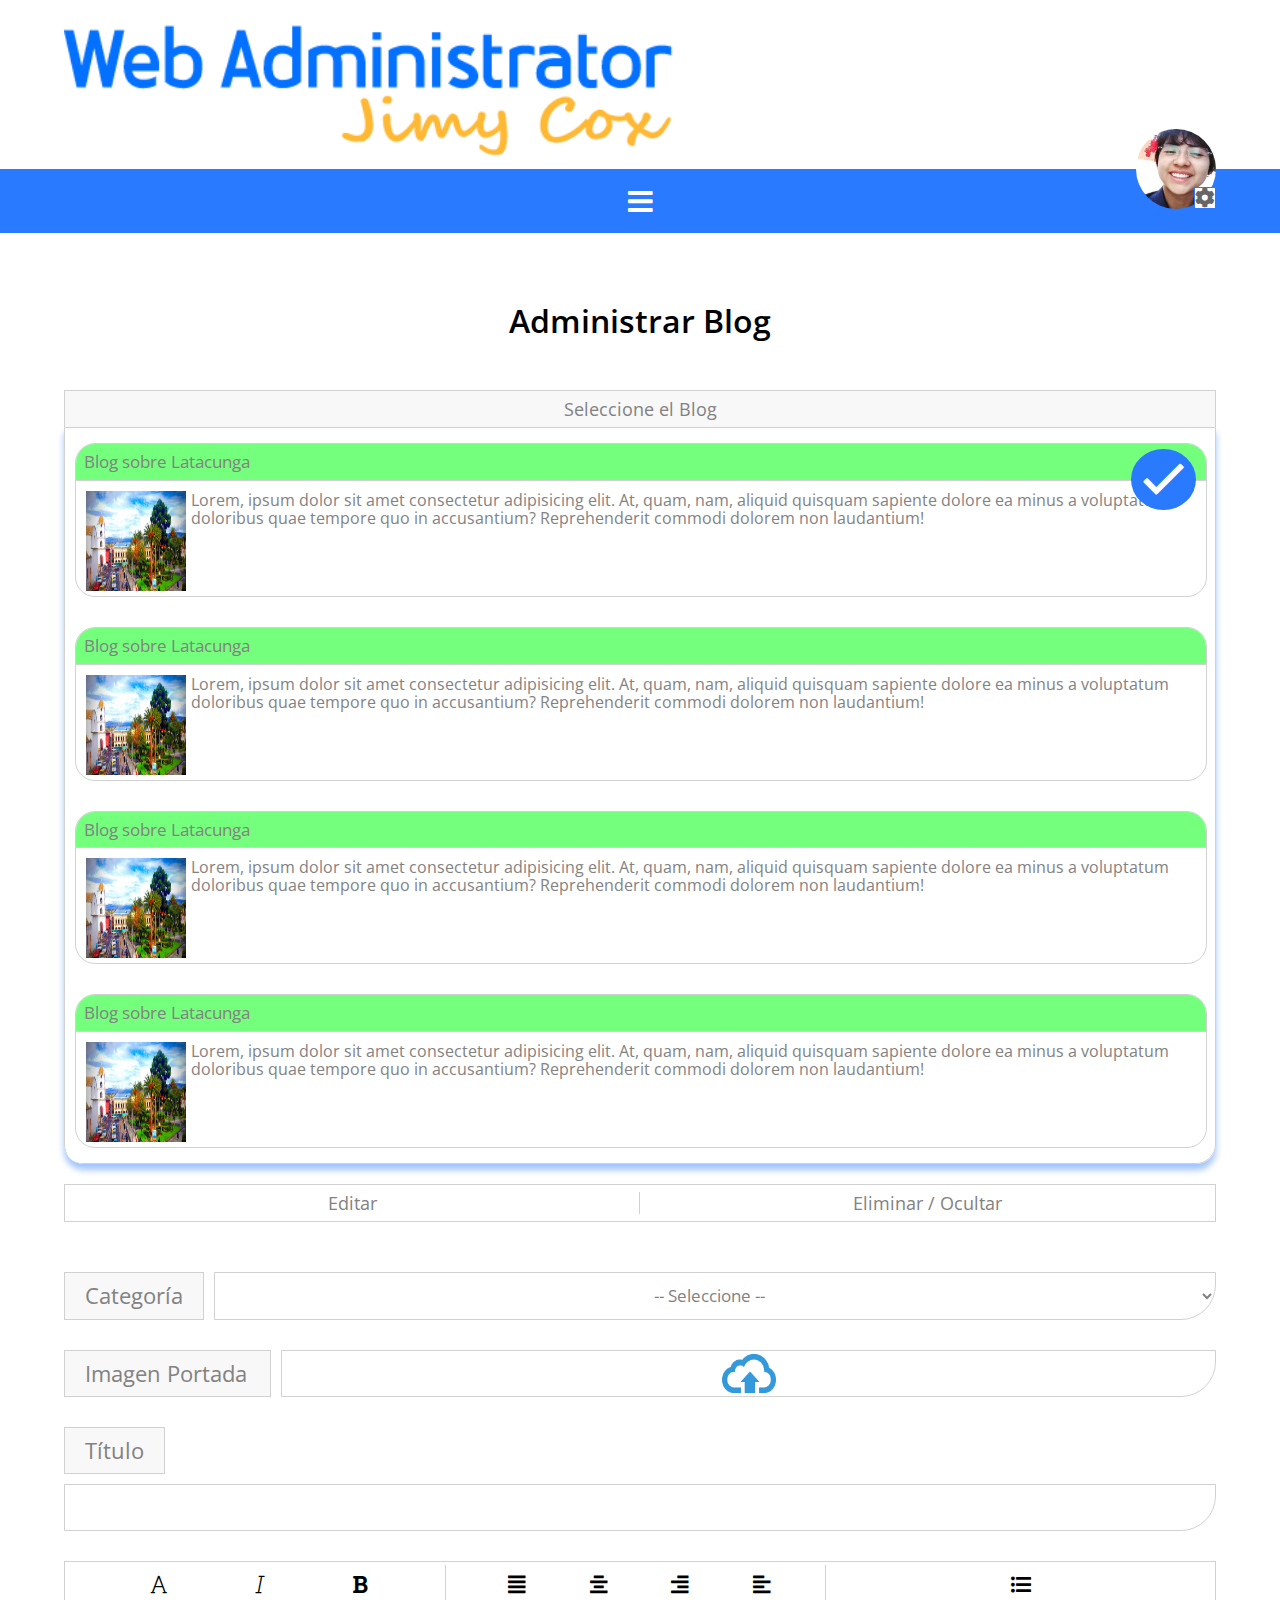
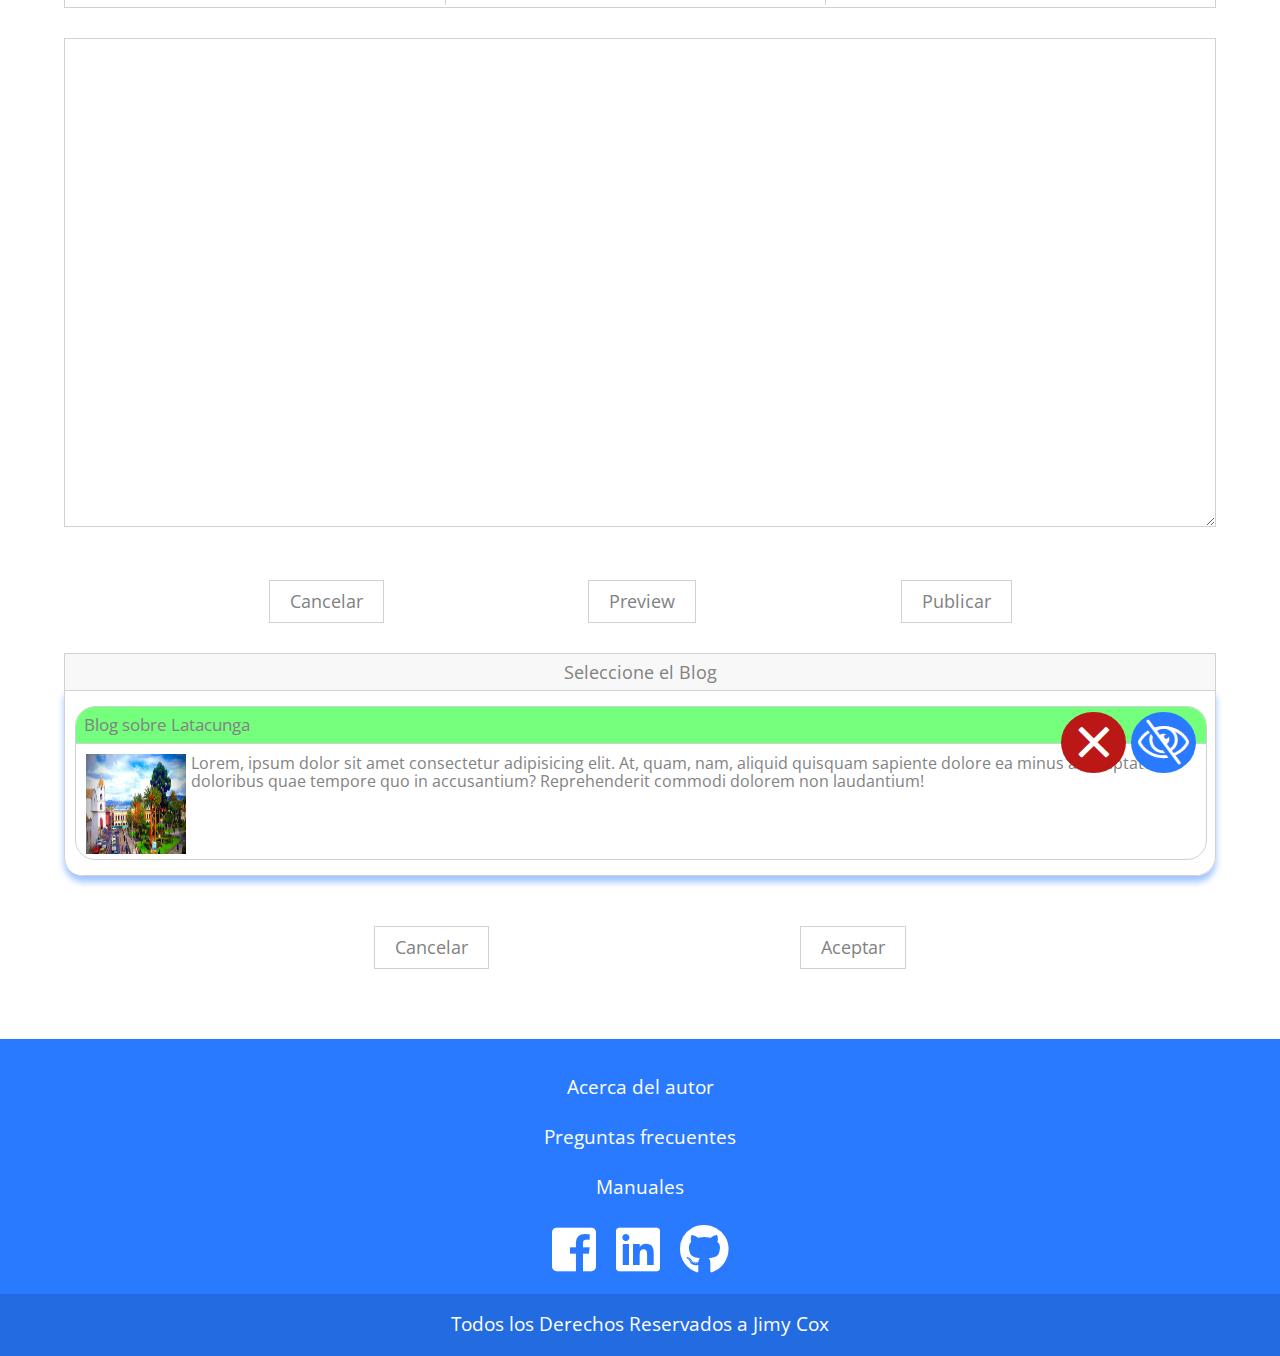
==== administrar.html @ 8e3e6682 "Front End - First Mobile terminado" ====
<!DOCTYPE html>
<html lang="en">
<head>
    <meta charset="UTF-8">
    <meta name="viewport" content="width=device-width, initial-scale=1.0">
    
    <link href="https://fonts.googleapis.com/css2?family=Open+Sans:wght@400;600;700&display=swap" rel="stylesheet">
    <link rel="stylesheet" href="css/normalize.css">
    <link rel="stylesheet" href="fontawesome/css/all.min.css">
    <link rel="stylesheet" href="css/styles.css">
    <title>Web Administrator</title>
</head>
<body>
    <header>
        <div class="contenedor">
            <a href="index.html"><img src="Iconos/logo.png" alt="Logo Web Administrator"></a>
        </div>
        <nav class="barra">

            <div class="contenedor">
                
                    <label for="trigger" id="palanca" class="centrar-texto"><i class="fas fa-bars"></i></label>
                    <input type="checkbox" id="trigger">
                    
                <ul class="opciones">
                    <li class="centrar-texto"><a href="#">Publicar</a></li>
                    <li class="centrar-texto"><a href="administrar.html">Administrar</a></li>
                </ul>

                <div class="perfil">
                    <div class="usuario">
                        <i class="fas fa-cog"></i>
                        <img src="img/user.jpg" alt="usuario">
                        
                    </div>
                </div>
            </div>
            
        </nav>
    </header>

    <main class="contenedor">
        <h1 class="centrar-texto">Administrar Blog</h1>
        <div class="card-unTitulo">
            <h3 class="centrar-texto">Seleccione el Blog</h3>
        </div>
        <div class="borde-corte">
            <ul class="card">
                <li class="opcion-card opcion-seleccion">
                    <div class="opcion-unTitulo"><!---Ya hablo de este tema-->
                        <h4>Blog sobre Latacunga</h4>
                        <div class="seleccion-administracion"><i class="far fa-check"></i></div>
                    </div>
                    <!--Contenido de la opcion-->
                    <div class="contenido-blog">
                            <img src="img/latacunga.jpg" alt="imagen-latacunga">
                        <p>Lorem, ipsum dolor sit amet consectetur adipisicing elit. At, quam, nam, 
                            aliquid quisquam sapiente dolore ea minus a voluptatum doloribus quae 
                            tempore quo in accusantium? Reprehenderit commodi dolorem non laudantium!</p>
                    </div>
                </li>

                <li class="opcion-card opcion-seleccion">
                    <div class="opcion-unTitulo"><!---Ya hablo de este tema-->
                        <h4>Blog sobre Latacunga</h4>
                    </div>
                    <!--Contenido de la opcion-->
                    <div class="contenido-blog">
                            <img src="img/latacunga.jpg" alt="imagen-latacunga">
                        <p>Lorem, ipsum dolor sit amet consectetur adipisicing elit. At, quam, nam, 
                            aliquid quisquam sapiente dolore ea minus a voluptatum doloribus quae 
                            tempore quo in accusantium? Reprehenderit commodi dolorem non laudantium!</p>
                    </div>
                </li>

                <li class="opcion-card opcion-seleccion">
                    <div class="opcion-unTitulo"><!---Ya hablo de este tema-->
                        <h4>Blog sobre Latacunga</h4>
                    </div>
                    <!--Contenido de la opcion-->
                    <div class="contenido-blog">
                            <img src="img/latacunga.jpg" alt="imagen-latacunga">
                        <p>Lorem, ipsum dolor sit amet consectetur adipisicing elit. At, quam, nam, 
                            aliquid quisquam sapiente dolore ea minus a voluptatum doloribus quae 
                            tempore quo in accusantium? Reprehenderit commodi dolorem non laudantium!</p>
                    </div>
                </li>

                <li class="opcion-card opcion-seleccion">
                    <div class="opcion-unTitulo"><!---Ya hablo de este tema-->
                        <h4>Blog sobre Latacunga</h4>
                    </div>
                    <!--Contenido de la opcion-->
                    <div class="contenido-blog">
                            <img src="img/latacunga.jpg" alt="imagen-latacunga">
                        <p>Lorem, ipsum dolor sit amet consectetur adipisicing elit. At, quam, nam, 
                            aliquid quisquam sapiente dolore ea minus a voluptatum doloribus quae 
                            tempore quo in accusantium? Reprehenderit commodi dolorem non laudantium!</p>
                    </div>
                </li>
            </ul>
        </div>
    </main>

    <div class="contenedor">
        <div class="card-dosTitulo sub-opciones">
            <h3 class="centrar-texto">Editar</h3>
            <h3 class="centrar-texto">Eliminar / Ocultar</h3>
        </div>

        <!--Formulario de edición-->
        <form action="" class="formulario-edicion">
            <div class="contenido-flexible">
                <div class="subtitulo">
                    <label class="centrar-texto" for="categoria">Categoría</label>
                </div>
                <select name="categoria" id="categoria">
                    <option value="" >-- Seleccione --</option>
                    <option value="1">Portada</option>
                    <option value="2">Ecuador</option>
                    <option value="3">Internacional</option>
                    <option value="4">Video</option>
                    <option value="5">Persona</option>
                </select>
            </div>
            
            <div class="contenido-flexible">
                <div class="subtitulo imagen-texto">
                    <label class="centrar-texto">Imagen Portada</label>
                </div>
                <label class="centrar-texto" for="imagen" id="boton-subir"><img src="Iconos/upload.png" alt="subir"></label>
                <input type="file" id="imagen" name="imagen" value=""></input>
            </div>
            
            <div class="contenedor-titulo">
                <div class="subtitulo">
                    <label class="centrar-texto" for="titulo">Título</label>
                </div>
                <input type="text" id="titulo">
            </div>

            <div class="contenido-flexible contenedor-estilos">
                <dl class="contenido-flexible">
                    <dt><i class="fal fa-font"></i></dt>
                    <dt><i class="fal fa-italic"></i></dt>
                    <dt><i class="fas fa-bold"></i></dt>
                </dl>

                <dl class="contenido-flexible">
                    <dt><i class="fas fa-align-justify"></i></dt>
                    <dt><i class="fas fa-align-center"></i></dt>
                    <dt><i class="fas fa-align-right"></i></dt>
                    <dt><i class="fas fa-align-left"></i></dt>
                </dl>

                <dl class="contenido-flexible">
                    <dt><i class="fas fa-list-ul"></i></dt>
                </dl>
            </div>

            <textarea name="contenido" id="contenido"  rows="30"></textarea>

            <div class="contenido-flexible botones">
                <a href="index.html" class="boton">Cancelar</a>
                <a href="preview.html" class="boton">Preview</a>
                <input type="submit" value="Publicar" class="boton">
            </div>
        </form>

        <!--Ocultar el blog o eliminar-->
        <div class="card-unTitulo">
            <h3 class="centrar-texto">Seleccione el Blog</h3>
        </div>
        <div class="borde-corte">
            <ul class="card">
                <li class="opcion-card opcion-seleccion">
                    <div class="opcion-unTitulo"><!---Ya hablo de este tema-->
                        <h4>Blog sobre Latacunga</h4>
                        <div class="eliminar-administracion"><i class="far fa-times"></i></div>
                        <div class="ocultar-administracion"><i class="fal fa-eye-slash"></i></div>
                    </div>
                    <!--Contenido de la opcion-->
                    <div class="contenido-blog">
                            <img src="img/latacunga.jpg" alt="imagen-latacunga">
                        <p>Lorem, ipsum dolor sit amet consectetur adipisicing elit. At, quam, nam, 
                            aliquid quisquam sapiente dolore ea minus a voluptatum doloribus quae 
                            tempore quo in accusantium? Reprehenderit commodi dolorem non laudantium!</p>
                    </div>
                </li>

            </ul>
        </div>
        <div class="contenido-flexible botones">
            <a href="index.html" class="boton">Cancelar</a>
            <a href="index.html" class="boton">Aceptar</a>
        </div>
    </div>

    <footer class="site-footer">
        <div class="contenedor">
            <ul class="informacion">
                <li><a href="">Acerca del autor</a></li>
                <li><a href="">Preguntas frecuentes</a></li>
                <li><a href="">Manuales</a></li>
            </ul>
            
            <ul class="redes-sociales">
                <li><a href=""><i class="fab fa-facebook-square"></i></a></li>
                <li><a href=""><i class="fab fa-linkedin"></i></a></li>
                <li><a href=""><i class="fab fa-github"></i></a></li>
            </ul>
            
            
        </div>
        <div class="barra-footer">
            <p class="centrar-texto">Todos los Derechos Reservados a Jimy Cox</p>
        </div>
    </footer>
</body>
</html>
---- css/styles.css ----
:root{
    --color-principal: #297AFF;
    --color-durazno: #FFC959;
    --color-letrasBody: #828282;
    --color-bordes: #D1D1D1;

    --fuente-principal: 'Open Sans', sans-serif;
}

html {
    box-sizing: border-box;
    font-size: 62.5%;
    font-family: var(--fuente-principal);
}
*, *:before, *:after {
    box-sizing: inherit;
}
body{
    font-size: 1.4rem;
    min-width: 323px;
    margin: 0rem;
}
h1{
    margin: 7rem 0rem 5rem 0rem;
    font-weight: 600;
    font-size: 3.2rem;
}
h2,
label{
    color: var(--color-letrasBody);
    font-weight: 400;
    margin: 0rem;
    font-size: 2.2rem;
}
input{
    border: 1px solid var(--color-bordes);
}
h3{
    margin: 0rem;
    padding: 0.8rem;
    font-weight: 400;
    color: var(--color-letrasBody);
    font-size: 1.8rem;
}
h4{
    margin: 0rem;
    padding: 0.8rem;
    font-weight: 400;
    color: var(--color-letrasBody);
    font-size: 1.7rem;
}
p{
    font-size: 1.6rem;
    color: var(--color-letrasBody);
}
img{
    width: 100%;
}
ul{
    list-style: none;
    padding: 0;
    margin: 0rem;
}
a{
    text-decoration: none;
    margin: 0rem;
}
/**Utilidades**/
.contenedor{
    max-width: 120rem;
    width: 90%;
    margin: 0 auto;
}
.centrar-texto{
    text-align: center;
}
.clearfix{
    overflow: hidden;
}
.card{
    width: 100%;
    border: 1px solid var(--color-bordes);
    box-shadow: 0px 6px 6px 0px rgba(66, 138, 255, 0.5);
    border-bottom-right-radius: 2rem;
    border-bottom-left-radius: 2rem;
    max-height: 80rem;
    overflow: auto;
}
.borde-corte{
    position: relative;
}
.borde-corte:after{
    position: absolute;
    content: "";
    bottom: 1px;
    height: 1.5rem;
    left: 2px;
    right: 1.4rem;
    background-color: white;
    border-bottom-left-radius: 2rem;
    border-bottom-right-radius: .8rem;
}
.card::-webkit-scrollbar {
    width: 9px;
}
.card::-webkit-scrollbar-thumb{
    background-color: #aaaaaa;
    border-radius: 25px;
    border-right: 1px solid white;
    position: relative;
}
.card-dosTitulo{
    display: flex;
    flex-wrap: wrap;
    /*justify-content: space-between;*/
}
.card-unTitulo,
.card-dosTitulo{
    border-top: 1px solid var(--color-bordes);
    border-left: 1px solid var(--color-bordes);
    border-right: 1px solid var(--color-bordes);
}
.card-unTitulo{
    background-color: #00000007;
}
.opcion-card{
    margin: 0rem .8rem 3rem 1rem;
    border: 1px solid var(--color-bordes);
    border-radius: 2rem;
    overflow: hidden;
}
.card > li:first-of-type{
    margin-top: 1.5rem;
}
.card > li:last-of-type{
    margin-bottom: 1.5rem;
}
.opcion-dosTitulo{
    display: flex;
    flex-wrap: wrap;
    border-bottom: 1px solid var(--color-bordes);
}
.opcion-unTitulo{
    background-color: #74FF7D;
    border-bottom: 1px solid var(--color-bordes);
}
.boton{
    margin-top: 5rem;
    padding: 1rem 2rem;
    border: 1px solid var(--color-bordes);
    background-color: white;
    transition: background-color .2s;
    cursor: pointer;
    color: var(--color-letrasBody);
    font-size: 1.8rem;
}
.boton:hover{
    background-color: #00000007;
}
.boton-repply{
    padding: 1rem;
    background-color: white;
    transition: background-color 1s;
    cursor: pointer;
    display: inline-block;
    float: right;
    margin-bottom: 0rem;
}
.boton-repply:hover{
    padding: 1rem;
    background-color: #82828236;
}
/***Resumen contenido***/
.resumen section:last-of-type{
    margin-top: 6rem;
    margin-bottom: 6rem;
}

.subtitulo{
    padding:1rem 2rem;
    border: 1px solid var(--color-bordes);
    background-color: #00000007;
    display: inline-block;
}

.contenido-flexible{
    display: flex;
}
/***Header***/
header a{
    display: block;
    max-width: 53%;
    margin-top: 1rem;
}

/**Site-Header**/
.site-footer{
    background-color: var(--color-principal);
    margin-top: 7rem;
    padding-top: 1.5rem;
    width: 100%;
}

.informacion li{
    line-height: 3rem;
    text-align: center;
    margin-top: 1.8rem;
}
.informacion a{
    display: inline-block;
    font-size: 1.9rem;
    color:white;
}
.informacion a:hover{
    color: #D1D1D1;
}

.redes-sociales{
    margin-top: 2rem;
    display: flex;
    justify-content: center;
    margin-bottom: 2rem;
}
.redes-sociales li{
    line-height: 0rem;
    font-size: 5rem;
    margin-left: 2rem;
}
.redes-sociales li:first-of-type{
    margin-left: 0rem;
}
.redes-sociales i{
    color: white;
}
.redes-sociales i:hover{
    color: #D1D1D1;
}

.barra-footer{
    background-color: #236be0;
}
.barra-footer p{
    margin: 0rem;
    color: white;
    padding: 2rem;
    font-size: 1.9rem;
}
/**Barra**/
.barra{
    background-color: var(--color-principal);

}
header .contenedor{
    padding: 1rem 0rem;
    position: relative;
}
.opciones{
    margin: 0rem;
    max-height: 0rem;
    transition: max-height 1s;
    overflow: hidden;
}
.opciones li{
    font-size: 2.5rem;
}
.opciones a{
    margin: 0rem;
    max-width: 100%;
    padding: 0.8rem;
    color: white;
}
.opciones a:hover{
    background-color: var(--color-durazno);
}
/**Menú responsive**/
#palanca{
    padding: 0.6rem;
    display: block;
    font-size: 2.8rem;
    color: white;
}
#palanca:hover{
    cursor: pointer;
    background-color: var(--color-durazno);
}
#trigger{
    display: none;
}
#trigger:checked ~ .opciones{
    max-height: 18rem;
    transition: max-height 1s;
}

/*************usuario**************/

.usuario{
    position: relative;
    width: 8rem;
}
.perfil{
    position: absolute;
    right: 0px;
    top: -4rem;
}
.usuario i{
    background-color: white;
    font-size: 2rem;
    color: #666666;
    border: 1px solid var(--color-principal);
    position: absolute;
    content: "";
    right: 0px;
    bottom: 3px;
}
.usuario img{
    border-radius: 10rem;
}

/*************RESUMEN****************/
.card-dosTitulo > h3,
.sub-contenido{
    width: 50%;
    min-width: 12rem;
}
.card-dosTitulo > h3:hover{
    background-color: #00000007;
    cursor: pointer;
}
.card-dosTitulo > h3:first-of-type{
    position: relative;
}
.card-dosTitulo > h3:first-of-type::after{
    position: absolute;
    border-right: 1px solid var(--color-bordes);
    content: "";
    height: 60%;
    right: 0;
    top: 0;
    bottom: 0;
    margin-top: auto;
    margin-bottom: auto;
}       
/******************/

input[type="date"]::-webkit-inner-spin-button{ 
    display: none; 
    -webkit-appearance: none; 
}

input[type="date"]{
    position: relative;
    font-size: 1.2rem;
    border: none;
    display: inline;
    padding: 0rem;
    width: 8rem;
    color: var(--color-letrasBody);
    border-radius: 2rem;
    padding-left: .2rem;

}
input[type="date"]::-webkit-calendar-picker-indicator{
    position: absolute;
    right: 0;
    background-color: unset;
    color: rgba(255, 255, 255, 0);
    width: 87%;
}

/*****contenido de estadísticas*****/
.opcion-dosTitulo.estadistica{
    background-color: #74FF7D;
}
.opcion-dosTitulo.estadistica > h4,
.opcion-dosTitulo.estadistica > div{
    width: 50%;
    min-width: 12rem;
}
.contenido-flexible.contenido-estadistica{
    flex-wrap: wrap;
}
.contenido-estadistica{
    position: relative;
}
.contenido-estadistica div,
.contenido-estadistica > p{
    width: 50%;
    padding-left: 2rem;
}
.contenido-estadistica > p{
    position: absolute;
    content:"";
    bottom: 0;
    right: 0;
    padding-right: 2rem;
}
/*Intervalo de fecha*/
.sub-contenido{
    display: flex;
    flex-wrap: wrap;
}
.intervalo{
    margin: 0rem 0rem .5rem .8rem;
}
@media (min-width: 611px) {
    .intervalo{
        margin: auto 0rem;
    }
}

/*************COMENTARIOS****************/
.card-dosTitulo > div:first-of-type{
    position: relative;
}
.card-dosTitulo > div:first-of-type::after{
    position: absolute;
    border-right: 1px solid var(--color-bordes);
    content: "";
    height: 60%;
    right: 0;
    top: 0;
    bottom: 0;
    margin-top: auto;
    margin-bottom: auto;
}
.card-dosTitulo .sub-contenido{
    justify-content: center;
}
.card-dosTitulo > div{
    background-color: #00000007;
}
.intervalo.comentario input{
    border-radius: .4rem;
    padding-top: .3rem;
    padding-bottom: .3rem;
}
@media (min-width: 366px) {
    .intervalo.comentario{
        margin: auto 0rem;
    }
}

/*Opcion comentario*/
.opcion-card.comentario{
    background-color: var(--color-durazno);
}
.comentario img{
    width: 7rem;
    height: 7rem;
    margin: 2.3rem 0rem 2rem 2rem;
    border-radius: 50%;
}
.contenedor-comentario{
    flex-grow: 2;
    margin: 2.5rem 2rem 2.5rem 1rem;
    overflow: hidden;
}

.contenido-comentario{
    background-color: white;
    padding: 1rem;
    min-height: 10rem;
    min-width: 10rem;
    overflow: auto; 
}
.contenido-comentario p{
    margin: 0rem;
}


/***Publicar nuevo blog***/
.imagen-texto{
    min-width: 20.7rem;
}
form select{
    background-color: white;
    border: 1px solid var(--color-bordes);
    width: 100%;
    font-size: 1.7rem;
    color: var(--color-letrasBody);
    text-align-last: center;
    border-bottom-right-radius: 3.5rem;
}
form input{
    border-bottom-right-radius: 3.5rem;
    width: 100%;
}
.contenedor-titulo .subtitulo{
    margin-bottom: 1rem;
}
.contenedor-titulo #titulo{
    padding:1rem 2rem;
    font-size: 1.7rem;
    color: var(--color-letrasBody);
    height: 4.7rem;
}
.formulario-edicion > div{
    margin-bottom: 3rem;
}
.formulario-edicion .contenido-flexible > div{
    margin-right: 1rem;
}
/*Opcion para subir imagen**/
#imagen{
    display: none;
}
#boton-subir{
    max-height: 4.7rem;
    width: 100%;
    border: 1px solid var(--color-bordes);
    border-bottom-right-radius: 3.5rem;
}
#boton-subir:hover,
form select:hover{
    background-color: #00000007;
    cursor: pointer;
}
#boton-subir img{
    height: 100%;
    width: 6rem;
    padding: .3rem;
}

/**Barra de estilos**/
.contenedor-estilos{
    justify-content: space-evenly;
    height: 4.7rem;
    border: 1px solid var(--color-bordes);
}
.contenedor-estilos dl{
    flex-basis: calc(33.3% - 1rem);
    justify-content: space-evenly;
    margin: auto 0rem;
    border-right: 1px solid var(--color-bordes);
}
.contenedor-estilos dl:last-of-type{
    border-right: unset;
}
.contenedor-estilos i{
    font-size: 2rem;
    padding: 1rem;
}
.contenedor-estilos i:hover{
    cursor: pointer;
    background-color: #0000001e;
}
/*Text Area*/
#contenido{
    width: 100%;
    border: solid 1px var(--color-bordes);
}

/*Botones*/
.botones{
    justify-content: space-evenly;
}
.botones input{
    display: inline;
    width: unset;
    border-radius: unset;
}

/**Sección Administrador**/
.contenido-blog{
    overflow: hidden;
}
.contenido-blog img{
   width: 10rem;
   height: 10rem;
   margin: 1rem 0.5rem 0.5rem 1rem;
   float: left;
}
.contenido-blog p{
    margin: 1rem;
}
.opcion-seleccion .opcion-unTitulo{
    position: relative;
}
.opcion-seleccion:hover{
    cursor: pointer;
    background-color: #d1d1d171;
}

/*opciones*/
.sub-opciones{
    border-bottom: 1px solid var(--color-bordes);
    margin-top: 2rem;
    margin-bottom: 5rem;
}
.seleccion-administracion{
    position: relative;
}

.eliminar-administracion{
    position: absolute;
    padding: .5rem 0.7rem;
    border-radius: 50%;
    background-color: rgb(187, 23, 23);
    
    bottom: -30px;
    right: 80px;
    width: 6.463rem;
    height: 6.1rem;
}
.ocultar-administracion,
.seleccion-administracion{
    position: absolute;
    width: 6.463rem;
    height: 6.1rem;
    border-radius: 50%;
    background-color: #297AFF;
    font-size: 4.5rem;
    bottom: -30px;
    right: 10px;
}
.ocultar-administracion i{
    font-size: 4.5rem;
    margin-left: 0.7rem;
    margin-top: .8rem;
    color: white;
}
.eliminar-administracion i{
    font-size: 4.5rem;
    margin-left: 0.9rem;
    margin-top: 0.3rem;
    color: white;
}
.seleccion-administracion i{
    font-size: 4.5rem;
    margin-left: 1rem;
    margin-top: 0.8rem;
    color: white;
}
.eliminar-administracion:hover,
.ocultar-administracion:hover,
.seleccion-administracion:hover{
    background-color: #d1d1d1;
}

/*Preview*/
.contenedor-muestra{
    width: 30rem;
    margin: 5rem auto 0rem auto;
    position: relative;
}
.contenedor-muestra img{
    height: 20rem;

}
.contenedor-muestra::before{
    position: absolute;
    content: "";
    bottom: 0rem;
    left:0rem;
    width: 100%;
    height: 7.5rem;
    background-color: #00000083;
}
.contenido-muestra{
    position: absolute;
    bottom: 0;
}
.contenedor-muestra h3{
    color: white;
    font-weight: bold;
}
.contenedor-muestra p{
    color: rgb(238, 238, 238);
    margin: 1rem 0.6rem;
}
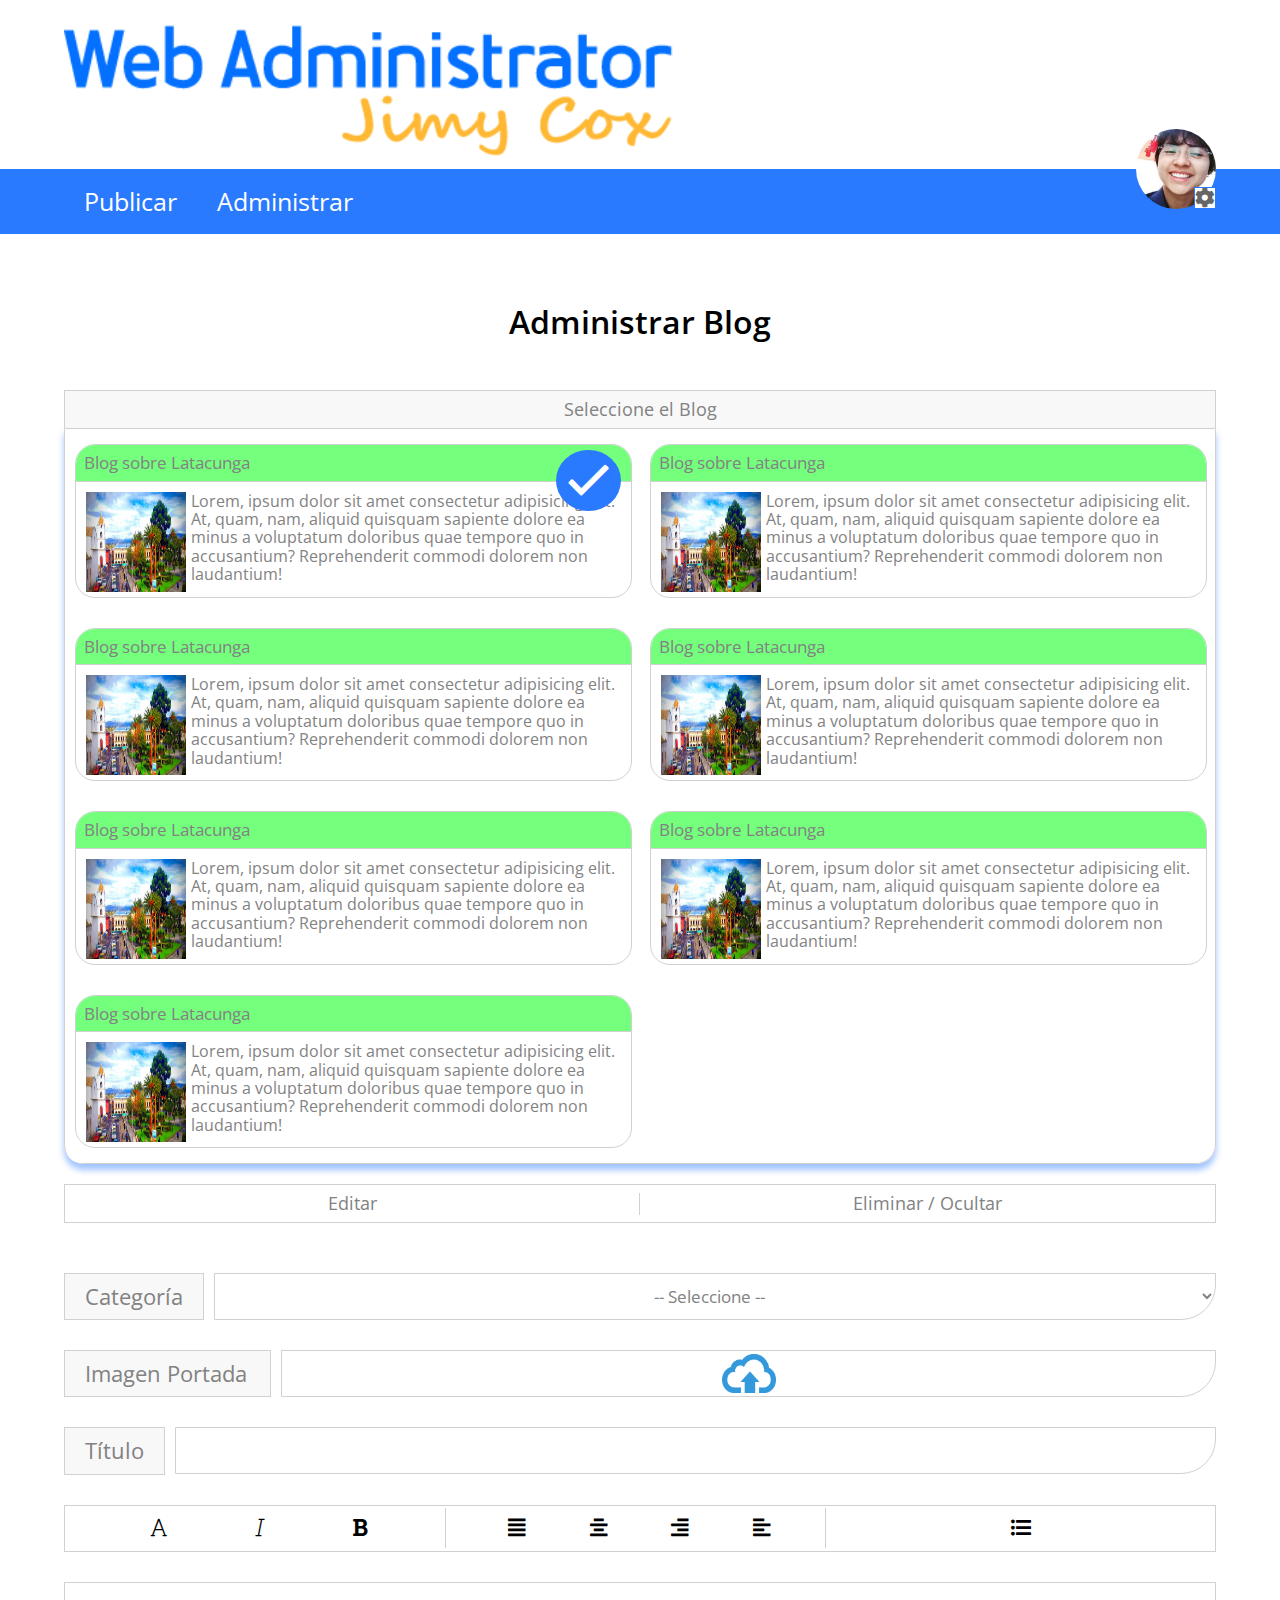
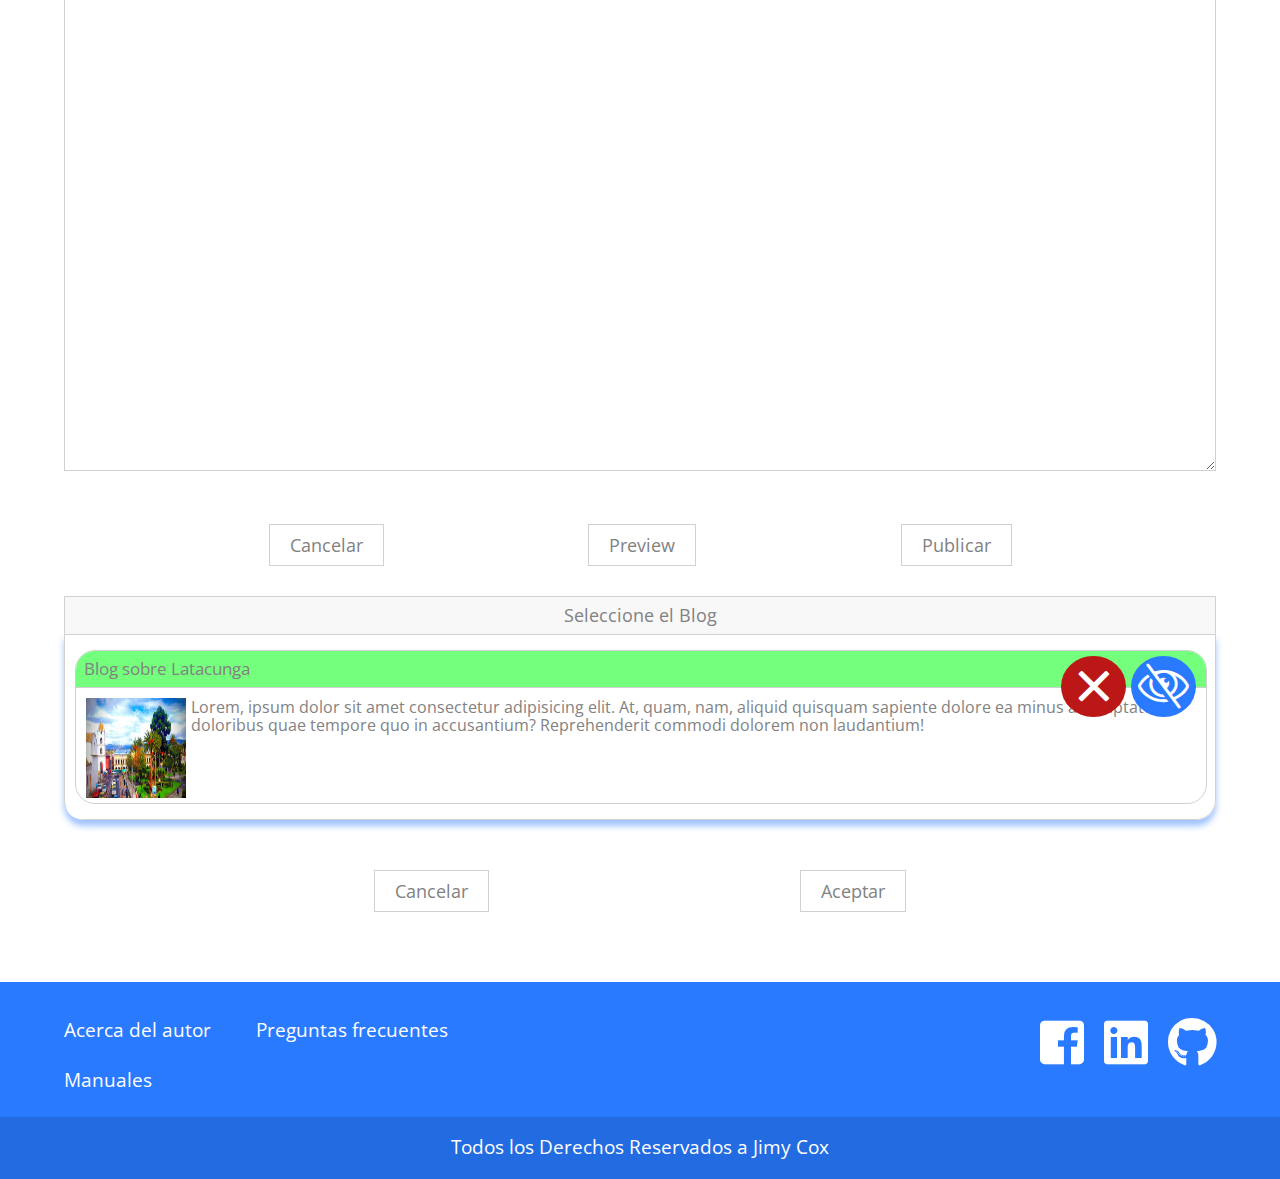
==== commit bb339282: "Front End - Versión Desktop finalizada" ====
--- a/administrar.html
+++ b/administrar.html
@@ -45,11 +45,50 @@
             <h3 class="centrar-texto">Seleccione el Blog</h3>
         </div>
         <div class="borde-corte">
-            <ul class="card">
+            <ul class="card administrar">
                 <li class="opcion-card opcion-seleccion">
                     <div class="opcion-unTitulo"><!---Ya hablo de este tema-->
                         <h4>Blog sobre Latacunga</h4>
                         <div class="seleccion-administracion"><i class="far fa-check"></i></div>
+                    </div>
+                    <!--Contenido de la opcion-->
+                    <div class="contenido-blog">
+                            <img src="img/latacunga.jpg" alt="imagen-latacunga">
+                        <p>Lorem, ipsum dolor sit amet consectetur adipisicing elit. At, quam, nam, 
+                            aliquid quisquam sapiente dolore ea minus a voluptatum doloribus quae 
+                            tempore quo in accusantium? Reprehenderit commodi dolorem non laudantium!</p>
+                    </div>
+                </li>
+
+                <li class="opcion-card opcion-seleccion">
+                    <div class="opcion-unTitulo"><!---Ya hablo de este tema-->
+                        <h4>Blog sobre Latacunga</h4>
+                    </div>
+                    <!--Contenido de la opcion-->
+                    <div class="contenido-blog">
+                            <img src="img/latacunga.jpg" alt="imagen-latacunga">
+                        <p>Lorem, ipsum dolor sit amet consectetur adipisicing elit. At, quam, nam, 
+                            aliquid quisquam sapiente dolore ea minus a voluptatum doloribus quae 
+                            tempore quo in accusantium? Reprehenderit commodi dolorem non laudantium!</p>
+                    </div>
+                </li>
+
+                <li class="opcion-card opcion-seleccion">
+                    <div class="opcion-unTitulo"><!---Ya hablo de este tema-->
+                        <h4>Blog sobre Latacunga</h4>
+                    </div>
+                    <!--Contenido de la opcion-->
+                    <div class="contenido-blog">
+                            <img src="img/latacunga.jpg" alt="imagen-latacunga">
+                        <p>Lorem, ipsum dolor sit amet consectetur adipisicing elit. At, quam, nam, 
+                            aliquid quisquam sapiente dolore ea minus a voluptatum doloribus quae 
+                            tempore quo in accusantium? Reprehenderit commodi dolorem non laudantium!</p>
+                    </div>
+                </li>
+
+                <li class="opcion-card opcion-seleccion">
+                    <div class="opcion-unTitulo"><!---Ya hablo de este tema-->
+                        <h4>Blog sobre Latacunga</h4>
                     </div>
                     <!--Contenido de la opcion-->
                     <div class="contenido-blog">
--- a/css/styles.css
+++ b/css/styles.css
@@ -170,12 +170,9 @@
     padding: 1rem;
     background-color: #82828236;
 }
-/***Resumen contenido***/
-.resumen section:last-of-type{
-    margin-top: 6rem;
-    margin-bottom: 6rem;
-}
-
+.contenido-flexible{
+    display: flex;
+}
 .subtitulo{
     padding:1rem 2rem;
     border: 1px solid var(--color-bordes);
@@ -183,9 +180,25 @@
     display: inline-block;
 }
 
-.contenido-flexible{
-    display: flex;
-}
+/***Resumen contenido***/
+.resumen section:last-of-type{
+    margin-top: 6rem;
+    margin-bottom: 6rem;
+}
+
+@media (min-width: 768px) {
+    .resumen{
+        display: flex;
+        justify-content: space-between;
+    }
+    .resumen section{
+        flex-basis: calc(50% - 1rem);
+    }
+    .resumen section:last-of-type{
+        margin: 0rem;
+    }
+}
+
 /***Header***/
 header a{
     display: block;
@@ -214,7 +227,20 @@
 .informacion a:hover{
     color: #D1D1D1;
 }
-
+@media (min-width: 768px) {
+    .site-footer .contenedor{
+        display: flex;
+        justify-content: space-between;
+    }
+    .informacion{
+        display: grid;
+        grid-template-columns: repeat(2, 1fr);
+        margin-bottom: 2rem;
+    }
+    .informacion li{
+        text-align: left;
+    }
+}
 .redes-sociales{
     margin-top: 2rem;
     display: flex;
@@ -259,6 +285,19 @@
     max-height: 0rem;
     transition: max-height 1s;
     overflow: hidden;
+}
+@media (min-width: 768px) {
+    .opciones{
+        max-height: unset;
+        display: flex;
+    }
+    .opciones li a{
+        padding-left: 2rem;
+        padding-right: 2rem;
+    }
+    #palanca{
+        display: none!important;
+    }
 }
 .opciones li{
     font-size: 2.5rem;
@@ -494,6 +533,15 @@
     color: var(--color-letrasBody);
     height: 4.7rem;
 }
+@media (min-width: 768px) {
+    .contenedor-titulo{
+        display: flex;
+    }
+    .contenedor-titulo .subtitulo{
+        margin-bottom: 0rem;
+        margin-right: 1rem;
+    }
+}
 .formulario-edicion > div{
     margin-bottom: 3rem;
 }
@@ -580,7 +628,20 @@
     cursor: pointer;
     background-color: #d1d1d171;
 }
-
+@media (min-width: 768px) {
+    .administrar{
+        display: grid;
+        grid-template-columns: repeat(2, 1fr);
+        grid-row-gap: 1.5rem;
+    }
+    .card.administrar > li:first-of-type,
+    .card.administrar > li:nth-child(2){
+        margin-top: 1.5rem;
+    }
+    .card.administrar > li{
+        margin-bottom: 1.5rem;
+    }
+}
 /*opciones*/
 .sub-opciones{
     border-bottom: 1px solid var(--color-bordes);
@@ -667,4 +728,19 @@
 .contenedor-muestra p{
     color: rgb(238, 238, 238);
     margin: 1rem 0.6rem;
+}
+
+/**Preview**/
+@media (min-width: 768px) {
+    .preview{
+        overflow: hidden;
+    }
+    .preview img{
+        float: left;
+        width: 50%;
+        margin-right: 1.5rem;
+    }
+    .preview{
+        margin-bottom: 5rem;
+    }
 }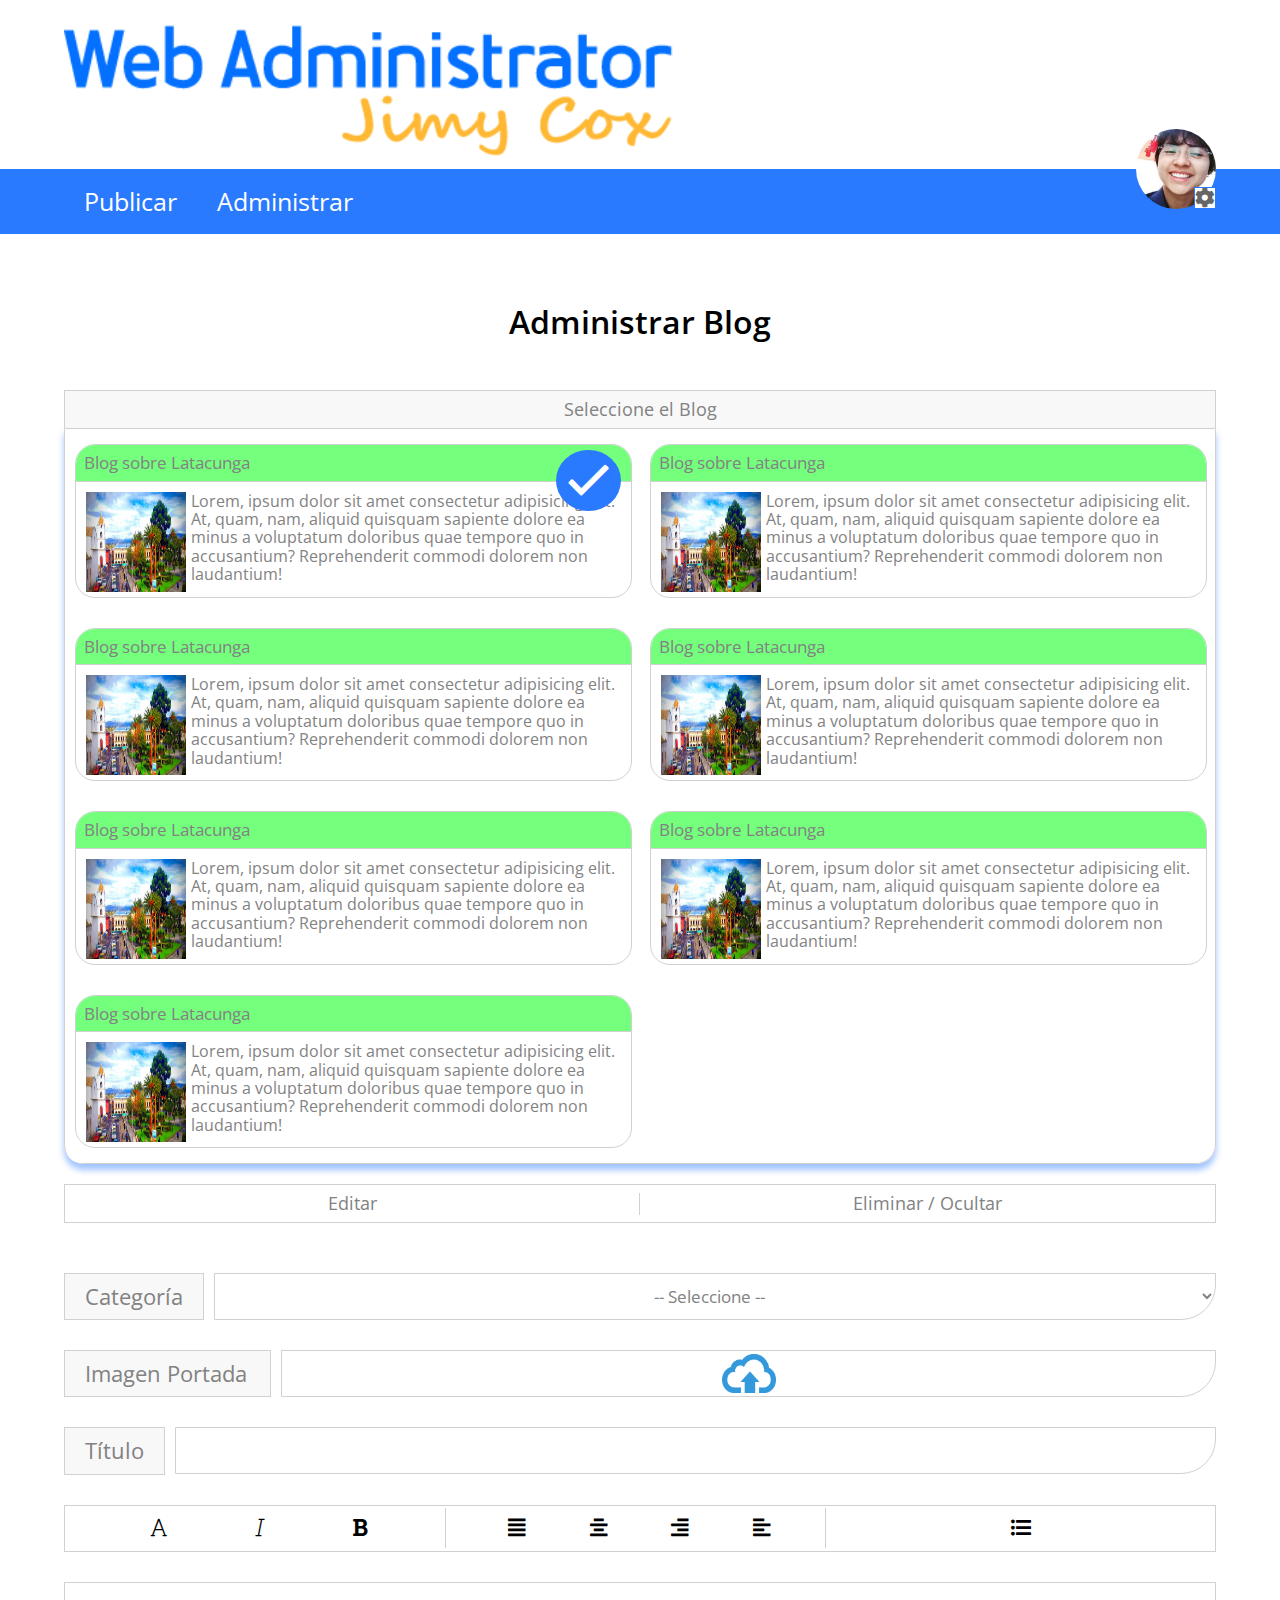
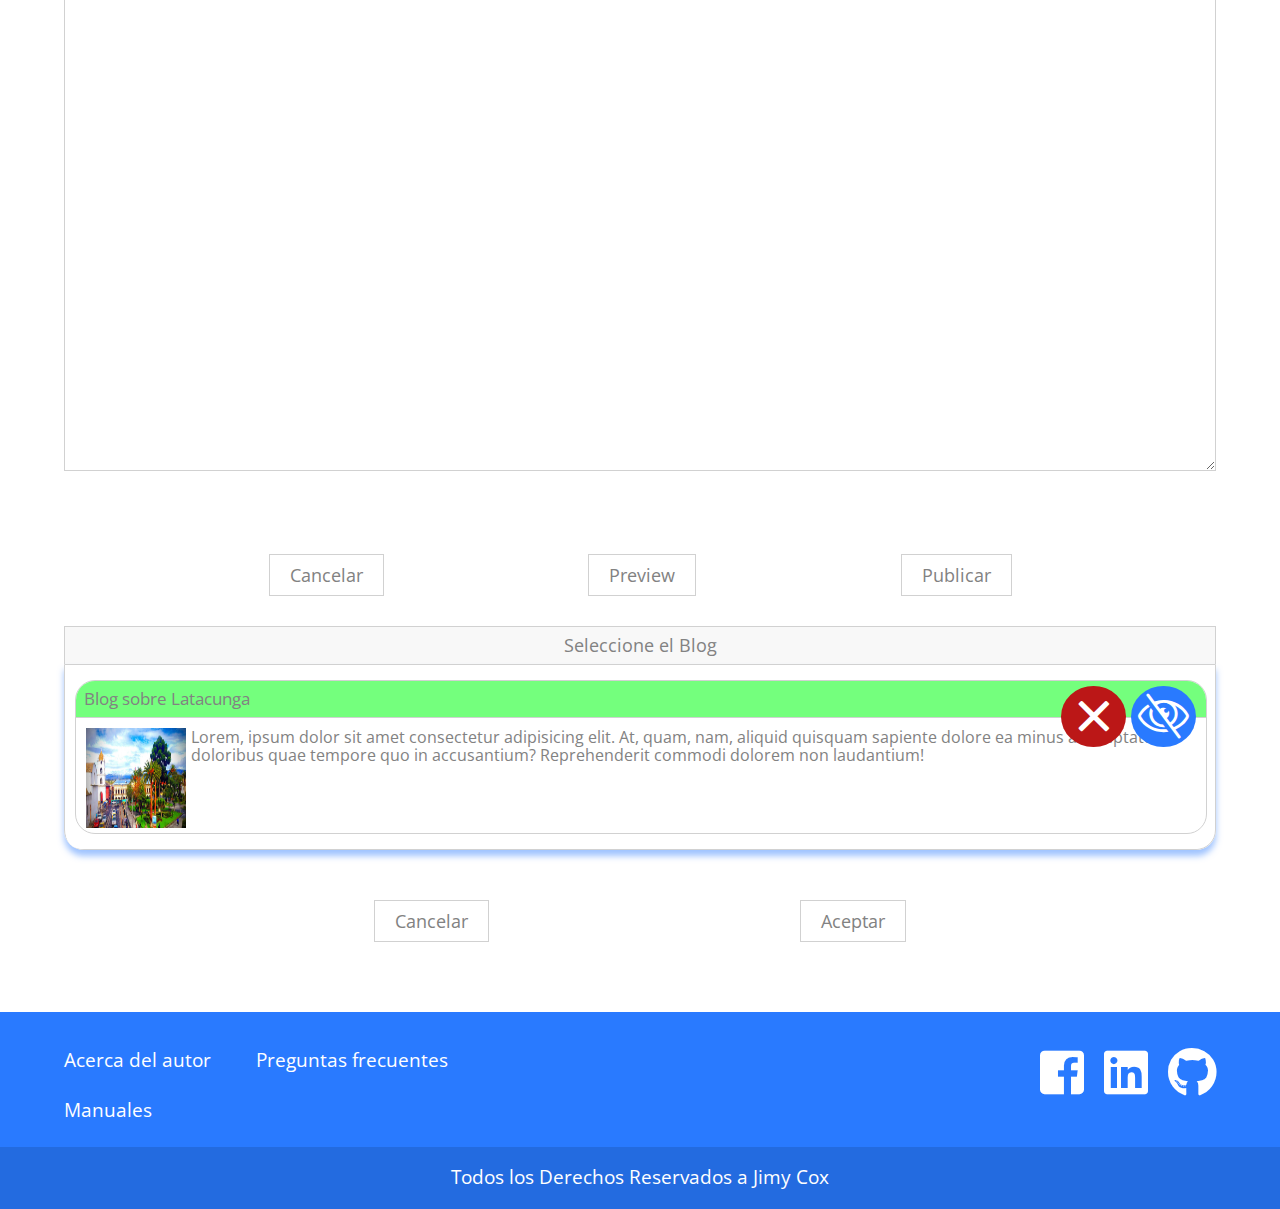
==== commit ec244705: "Validaciones del lado cliente en los formularios de publicar y administrar" ====
--- a/administrar.html
+++ b/administrar.html
@@ -167,7 +167,7 @@
                 <div class="subtitulo imagen-texto">
                     <label class="centrar-texto">Imagen Portada</label>
                 </div>
-                <label class="centrar-texto" for="imagen" id="boton-subir"><img src="Iconos/upload.png" alt="subir"></label>
+                <label class="centrar-texto " for="imagen" id="boton-subir"><img src="Iconos/upload.png" alt="subir" id="subir"><p></p></label>
                 <input type="file" id="imagen" name="imagen" value=""></input>
             </div>
             
@@ -197,7 +197,9 @@
                 </dl>
             </div>
 
-            <textarea name="contenido" id="contenido"  rows="30"></textarea>
+            <div>
+                <textarea name="contenido" id="contenido"  rows="30"></textarea>
+            </div>
 
             <div class="contenido-flexible botones">
                 <a href="index.html" class="boton">Cancelar</a>
--- a/css/styles.css
+++ b/css/styles.css
@@ -743,4 +743,12 @@
     .preview{
         margin-bottom: 5rem;
     }
+}
+
+/*Mesajes*/
+.error{
+    color: red;
+}
+.aprobado{
+    color: var(--color-principal);
 }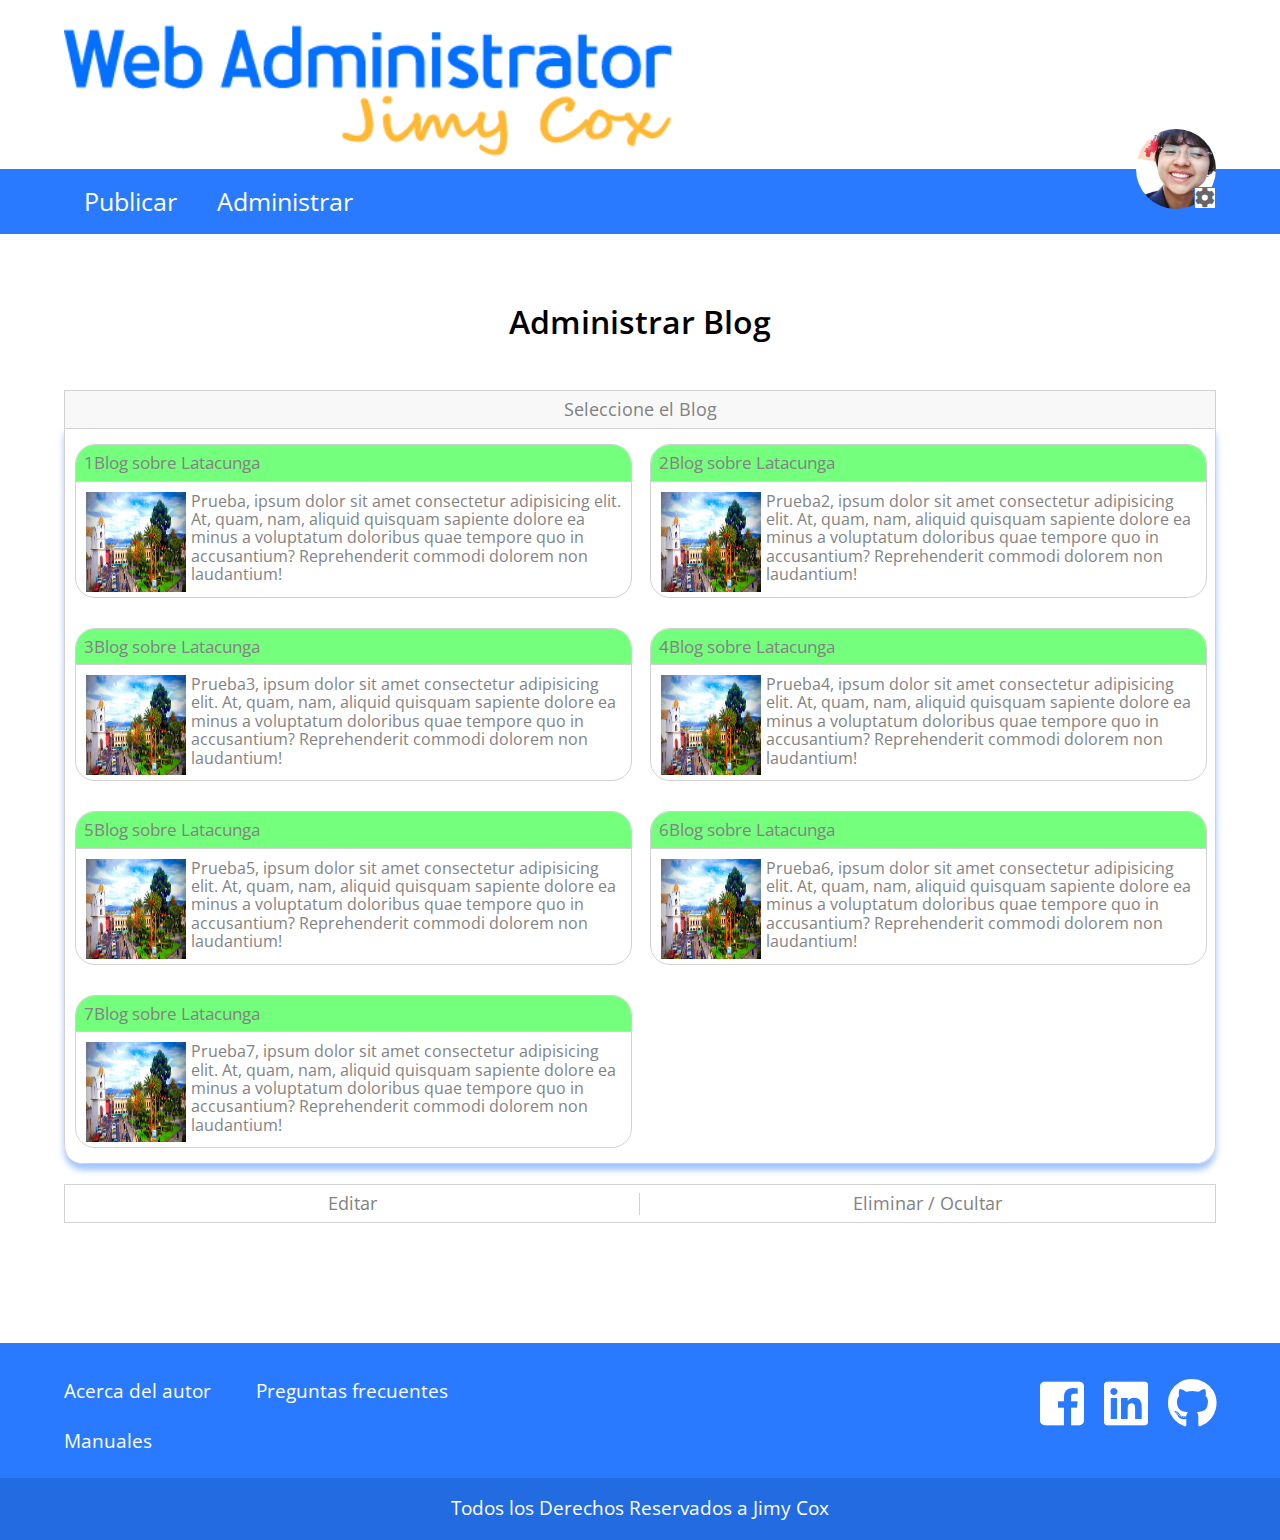
==== commit 25f8e8d7: "Validaciones y Transiciones colocadas en la sección Administrar con javascript" ====
--- a/administrar.html
+++ b/administrar.html
@@ -48,91 +48,91 @@
             <ul class="card administrar">
                 <li class="opcion-card opcion-seleccion">
                     <div class="opcion-unTitulo"><!---Ya hablo de este tema-->
-                        <h4>Blog sobre Latacunga</h4>
-                        <div class="seleccion-administracion"><i class="far fa-check"></i></div>
-                    </div>
-                    <!--Contenido de la opcion-->
-                    <div class="contenido-blog">
-                            <img src="img/latacunga.jpg" alt="imagen-latacunga">
-                        <p>Lorem, ipsum dolor sit amet consectetur adipisicing elit. At, quam, nam, 
-                            aliquid quisquam sapiente dolore ea minus a voluptatum doloribus quae 
-                            tempore quo in accusantium? Reprehenderit commodi dolorem non laudantium!</p>
-                    </div>
-                </li>
-
-                <li class="opcion-card opcion-seleccion">
-                    <div class="opcion-unTitulo"><!---Ya hablo de este tema-->
-                        <h4>Blog sobre Latacunga</h4>
-                    </div>
-                    <!--Contenido de la opcion-->
-                    <div class="contenido-blog">
-                            <img src="img/latacunga.jpg" alt="imagen-latacunga">
-                        <p>Lorem, ipsum dolor sit amet consectetur adipisicing elit. At, quam, nam, 
-                            aliquid quisquam sapiente dolore ea minus a voluptatum doloribus quae 
-                            tempore quo in accusantium? Reprehenderit commodi dolorem non laudantium!</p>
-                    </div>
-                </li>
-
-                <li class="opcion-card opcion-seleccion">
-                    <div class="opcion-unTitulo"><!---Ya hablo de este tema-->
-                        <h4>Blog sobre Latacunga</h4>
-                    </div>
-                    <!--Contenido de la opcion-->
-                    <div class="contenido-blog">
-                            <img src="img/latacunga.jpg" alt="imagen-latacunga">
-                        <p>Lorem, ipsum dolor sit amet consectetur adipisicing elit. At, quam, nam, 
-                            aliquid quisquam sapiente dolore ea minus a voluptatum doloribus quae 
-                            tempore quo in accusantium? Reprehenderit commodi dolorem non laudantium!</p>
-                    </div>
-                </li>
-
-                <li class="opcion-card opcion-seleccion">
-                    <div class="opcion-unTitulo"><!---Ya hablo de este tema-->
-                        <h4>Blog sobre Latacunga</h4>
-                    </div>
-                    <!--Contenido de la opcion-->
-                    <div class="contenido-blog">
-                            <img src="img/latacunga.jpg" alt="imagen-latacunga">
-                        <p>Lorem, ipsum dolor sit amet consectetur adipisicing elit. At, quam, nam, 
-                            aliquid quisquam sapiente dolore ea minus a voluptatum doloribus quae 
-                            tempore quo in accusantium? Reprehenderit commodi dolorem non laudantium!</p>
-                    </div>
-                </li>
-
-                <li class="opcion-card opcion-seleccion">
-                    <div class="opcion-unTitulo"><!---Ya hablo de este tema-->
-                        <h4>Blog sobre Latacunga</h4>
-                    </div>
-                    <!--Contenido de la opcion-->
-                    <div class="contenido-blog">
-                            <img src="img/latacunga.jpg" alt="imagen-latacunga">
-                        <p>Lorem, ipsum dolor sit amet consectetur adipisicing elit. At, quam, nam, 
-                            aliquid quisquam sapiente dolore ea minus a voluptatum doloribus quae 
-                            tempore quo in accusantium? Reprehenderit commodi dolorem non laudantium!</p>
-                    </div>
-                </li>
-
-                <li class="opcion-card opcion-seleccion">
-                    <div class="opcion-unTitulo"><!---Ya hablo de este tema-->
-                        <h4>Blog sobre Latacunga</h4>
-                    </div>
-                    <!--Contenido de la opcion-->
-                    <div class="contenido-blog">
-                            <img src="img/latacunga.jpg" alt="imagen-latacunga">
-                        <p>Lorem, ipsum dolor sit amet consectetur adipisicing elit. At, quam, nam, 
-                            aliquid quisquam sapiente dolore ea minus a voluptatum doloribus quae 
-                            tempore quo in accusantium? Reprehenderit commodi dolorem non laudantium!</p>
-                    </div>
-                </li>
-
-                <li class="opcion-card opcion-seleccion">
-                    <div class="opcion-unTitulo"><!---Ya hablo de este tema-->
-                        <h4>Blog sobre Latacunga</h4>
-                    </div>
-                    <!--Contenido de la opcion-->
-                    <div class="contenido-blog">
-                            <img src="img/latacunga.jpg" alt="imagen-latacunga">
-                        <p>Lorem, ipsum dolor sit amet consectetur adipisicing elit. At, quam, nam, 
+                        <h4>1Blog sobre Latacunga</h4>
+                        <!--seleccion-administracion (Este se hará)-->
+                    </div>
+                    <!--Contenido de la opcion-->
+                    <div class="contenido-blog">
+                            <img src="img/latacunga.jpg" alt="imagen-latacunga">
+                        <p>Prueba, ipsum dolor sit amet consectetur adipisicing elit. At, quam, nam, 
+                            aliquid quisquam sapiente dolore ea minus a voluptatum doloribus quae 
+                            tempore quo in accusantium? Reprehenderit commodi dolorem non laudantium!</p>
+                    </div>
+                </li>
+
+                <li class="opcion-card opcion-seleccion">
+                    <div class="opcion-unTitulo"><!---Ya hablo de este tema-->
+                        <h4>2Blog sobre Latacunga</h4>
+                    </div>
+                    <!--Contenido de la opcion-->
+                    <div class="contenido-blog">
+                            <img src="img/latacunga.jpg" alt="imagen-latacunga">
+                        <p>Prueba2, ipsum dolor sit amet consectetur adipisicing elit. At, quam, nam, 
+                            aliquid quisquam sapiente dolore ea minus a voluptatum doloribus quae 
+                            tempore quo in accusantium? Reprehenderit commodi dolorem non laudantium!</p>
+                    </div>
+                </li>
+
+                <li class="opcion-card opcion-seleccion">
+                    <div class="opcion-unTitulo"><!---Ya hablo de este tema-->
+                        <h4>3Blog sobre Latacunga</h4>
+                    </div>
+                    <!--Contenido de la opcion-->
+                    <div class="contenido-blog">
+                            <img src="img/latacunga.jpg" alt="imagen-latacunga">
+                        <p>Prueba3, ipsum dolor sit amet consectetur adipisicing elit. At, quam, nam, 
+                            aliquid quisquam sapiente dolore ea minus a voluptatum doloribus quae 
+                            tempore quo in accusantium? Reprehenderit commodi dolorem non laudantium!</p>
+                    </div>
+                </li>
+
+                <li class="opcion-card opcion-seleccion">
+                    <div class="opcion-unTitulo"><!---Ya hablo de este tema-->
+                        <h4>4Blog sobre Latacunga</h4>
+                    </div>
+                    <!--Contenido de la opcion-->
+                    <div class="contenido-blog">
+                            <img src="img/latacunga.jpg" alt="imagen-latacunga">
+                        <p>Prueba4, ipsum dolor sit amet consectetur adipisicing elit. At, quam, nam, 
+                            aliquid quisquam sapiente dolore ea minus a voluptatum doloribus quae 
+                            tempore quo in accusantium? Reprehenderit commodi dolorem non laudantium!</p>
+                    </div>
+                </li>
+
+                <li class="opcion-card opcion-seleccion">
+                    <div class="opcion-unTitulo"><!---Ya hablo de este tema-->
+                        <h4>5Blog sobre Latacunga</h4>
+                    </div>
+                    <!--Contenido de la opcion-->
+                    <div class="contenido-blog">
+                            <img src="img/latacunga.jpg" alt="imagen-latacunga">
+                        <p>Prueba5, ipsum dolor sit amet consectetur adipisicing elit. At, quam, nam, 
+                            aliquid quisquam sapiente dolore ea minus a voluptatum doloribus quae 
+                            tempore quo in accusantium? Reprehenderit commodi dolorem non laudantium!</p>
+                    </div>
+                </li>
+
+                <li class="opcion-card opcion-seleccion">
+                    <div class="opcion-unTitulo"><!---Ya hablo de este tema-->
+                        <h4>6Blog sobre Latacunga</h4>
+                    </div>
+                    <!--Contenido de la opcion-->
+                    <div class="contenido-blog">
+                            <img src="img/latacunga.jpg" alt="imagen-latacunga">
+                        <p>Prueba6, ipsum dolor sit amet consectetur adipisicing elit. At, quam, nam, 
+                            aliquid quisquam sapiente dolore ea minus a voluptatum doloribus quae 
+                            tempore quo in accusantium? Reprehenderit commodi dolorem non laudantium!</p>
+                    </div>
+                </li>
+
+                <li class="opcion-card opcion-seleccion">
+                    <div class="opcion-unTitulo"><!---Ya hablo de este tema-->
+                        <h4>7Blog sobre Latacunga</h4>
+                    </div>
+                    <!--Contenido de la opcion-->
+                    <div class="contenido-blog">
+                            <img src="img/latacunga.jpg" alt="imagen-latacunga">
+                        <p>Prueba7, ipsum dolor sit amet consectetur adipisicing elit. At, quam, nam, 
                             aliquid quisquam sapiente dolore ea minus a voluptatum doloribus quae 
                             tempore quo in accusantium? Reprehenderit commodi dolorem non laudantium!</p>
                     </div>
@@ -197,7 +197,7 @@
                 </dl>
             </div>
 
-            <div>
+            <div id="textarea">
                 <textarea name="contenido" id="contenido"  rows="30"></textarea>
             </div>
 
@@ -209,31 +209,33 @@
         </form>
 
         <!--Ocultar el blog o eliminar-->
-        <div class="card-unTitulo">
-            <h3 class="centrar-texto">Seleccione el Blog</h3>
-        </div>
-        <div class="borde-corte">
-            <ul class="card">
-                <li class="opcion-card opcion-seleccion">
-                    <div class="opcion-unTitulo"><!---Ya hablo de este tema-->
-                        <h4>Blog sobre Latacunga</h4>
-                        <div class="eliminar-administracion"><i class="far fa-times"></i></div>
-                        <div class="ocultar-administracion"><i class="fal fa-eye-slash"></i></div>
-                    </div>
-                    <!--Contenido de la opcion-->
-                    <div class="contenido-blog">
-                            <img src="img/latacunga.jpg" alt="imagen-latacunga">
-                        <p>Lorem, ipsum dolor sit amet consectetur adipisicing elit. At, quam, nam, 
-                            aliquid quisquam sapiente dolore ea minus a voluptatum doloribus quae 
-                            tempore quo in accusantium? Reprehenderit commodi dolorem non laudantium!</p>
-                    </div>
-                </li>
-
-            </ul>
-        </div>
-        <div class="contenido-flexible botones">
-            <a href="index.html" class="boton">Cancelar</a>
-            <a href="index.html" class="boton">Aceptar</a>
+        <div id="ocultar_eliminar">
+            <div class="card-unTitulo">
+                <h3 class="centrar-texto">Seleccione el Blog</h3>
+            </div>
+            <div class="borde-corte">
+                <ul class="card">
+                    <li class="opcion-card opcion-seleccion">
+                        <div class="opcion-unTitulo"><!---Ya hablo de este tema-->
+                            <h4>Blog sobre Latacunga</h4>
+                            <div class="eliminar-administracion"><i class="far fa-times"></i></div>
+                            <div class="ocultar-administracion"><i class="fal fa-eye-slash"></i></div>
+                        </div>
+                        <!--Contenido de la opcion-->
+                        <div class="contenido-blog">
+                                <img src="img/latacunga.jpg" alt="imagen-latacunga">
+                            <p>Lorem, ipsum dolor sit amet consectetur adipisicing elit. At, quam, nam, 
+                                aliquid quisquam sapiente dolore ea minus a voluptatum doloribus quae 
+                                tempore quo in accusantium? Reprehenderit commodi dolorem non laudantium!</p>
+                        </div>
+                    </li>
+
+                </ul>
+            </div>
+            <div class="contenido-flexible botones">
+                <a href="index.html" class="boton">Cancelar</a>
+                <a href="index.html" class="boton">Aceptar</a>
+            </div>
         </div>
     </div>
 
@@ -257,5 +259,9 @@
             <p class="centrar-texto">Todos los Derechos Reservados a Jimy Cox</p>
         </div>
     </footer>
+    
+    <script type="text/javascript" src="js/main.js"></script>
+    <script type="text/javascript" src="js/administracion.js"></script>
+    
 </body>
 </html>--- a/css/styles.css
+++ b/css/styles.css
@@ -542,6 +542,10 @@
         margin-right: 1rem;
     }
 }
+.formulario-edicion{
+    overflow: hidden;
+    transition: all 0.1s;
+}
 .formulario-edicion > div{
     margin-bottom: 3rem;
 }
@@ -648,9 +652,9 @@
     margin-top: 2rem;
     margin-bottom: 5rem;
 }
-.seleccion-administracion{
-    position: relative;
-}
+/*.seleccion-administracion{
+    position: relative;
+}*/
 
 .eliminar-administracion{
     position: absolute;
@@ -663,8 +667,8 @@
     width: 6.463rem;
     height: 6.1rem;
 }
-.ocultar-administracion,
-.seleccion-administracion{
+.ocultar-administracion/*,
+.seleccion-administracion*/{
     position: absolute;
     width: 6.463rem;
     height: 6.1rem;
@@ -686,18 +690,38 @@
     margin-top: 0.3rem;
     color: white;
 }
-.seleccion-administracion i{
+.seleccion-administracion{
+    position: relative;
+}
+.seleccion-administracion::after{
+    font-family: "Font Awesome\ 5 Pro";
+    position: absolute;
+    content: "\f00c";
+    font-size: 4.5rem;
+    color: white;
+    bottom: -3rem;
+    right: 1rem;
+
+    padding: 0.2rem 0.6rem;
+
+    border-radius: 50%;
+    background-color: #297AFF;
+}
+/*.seleccion-administracion i{
     font-size: 4.5rem;
     margin-left: 1rem;
     margin-top: 0.8rem;
     color: white;
-}
+}*/
 .eliminar-administracion:hover,
-.ocultar-administracion:hover,
-.seleccion-administracion:hover{
+.ocultar-administracion:hover/*,
+.seleccion-administracion:hover*/{
     background-color: #d1d1d1;
 }
-
+#ocultar_eliminar{
+    overflow: hidden;
+    transition: all 0.1s;
+}
 /*Preview*/
 .contenedor-muestra{
     width: 30rem;
@@ -751,4 +775,8 @@
 }
 .aprobado{
     color: var(--color-principal);
+}
+
+textarea{
+    max-width: 100%;
 }